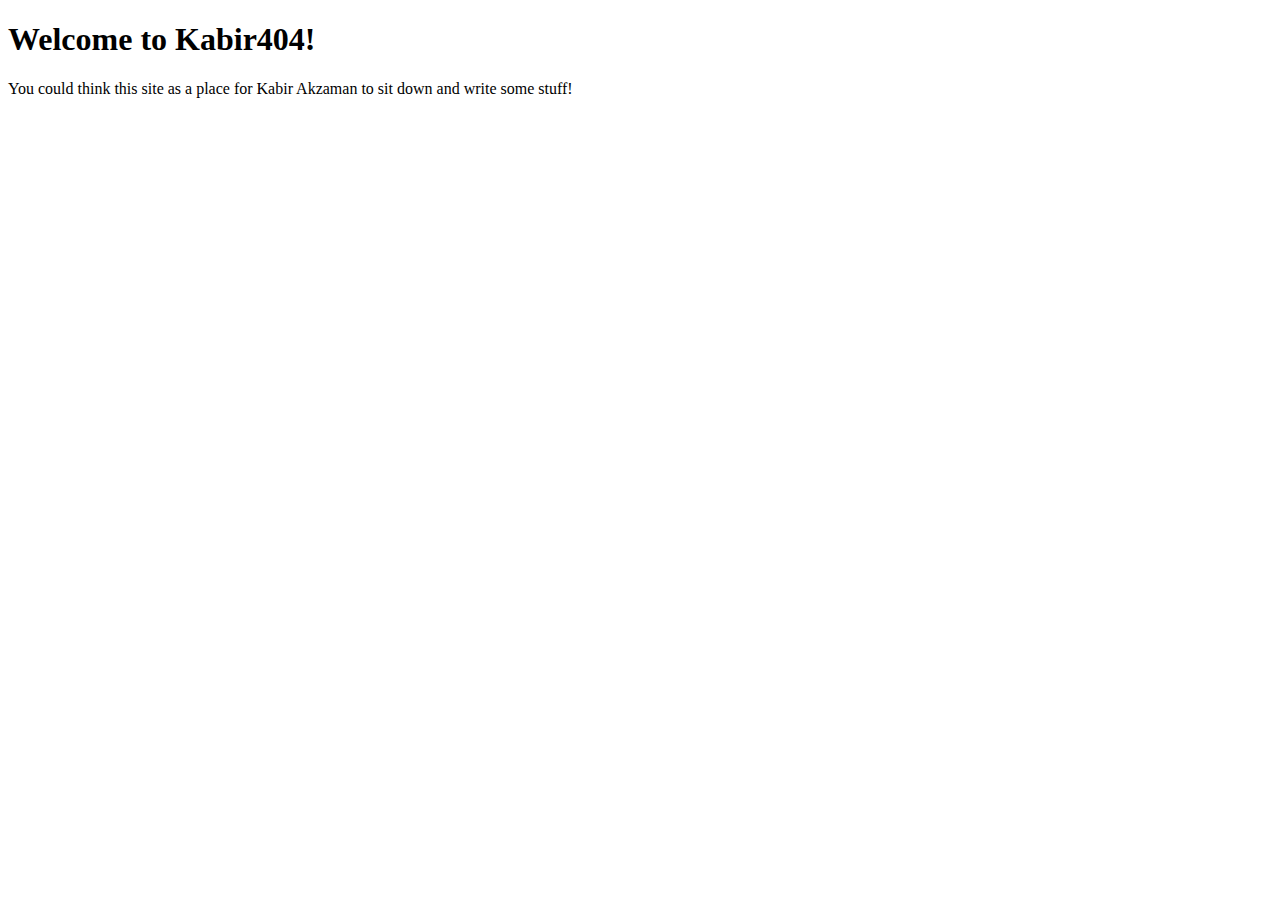
==== index.html @ bf35fd21 "Initial Commit | Sat Dec 11 17:01:36 +06 2021" ====
<!DOCTYPE html>
<html>
<head>
<title>Kabir's personal space!</title>
</head>
<body>

<h1>Welcome to Kabir404!</h1>
<p>You could think this site as a place for Kabir Akzaman to sit down and write some stuff!</p>

</body>
</html>
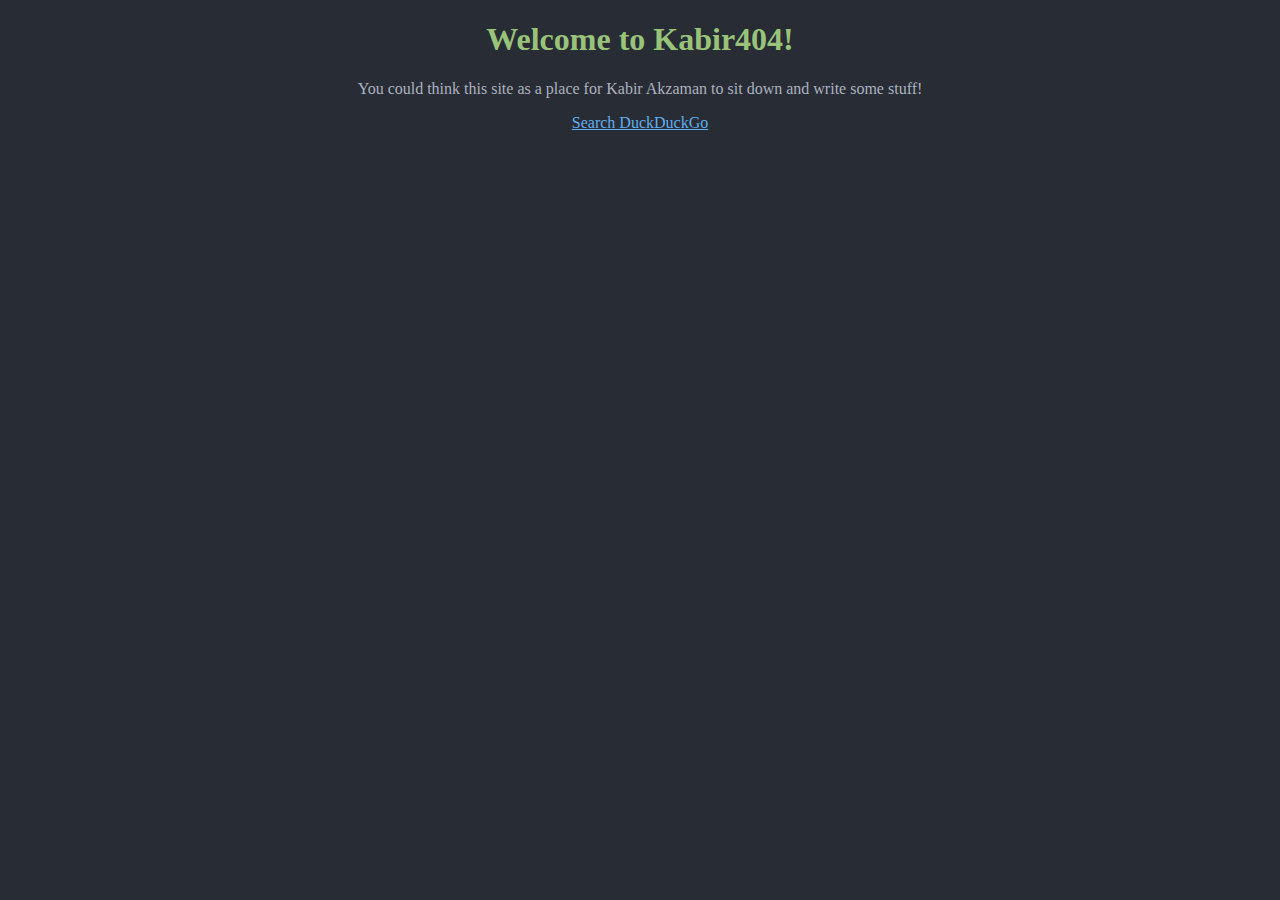
==== commit b6e5d350: "Adding CSS With Fonts and Colors | Sat Dec 11 17:32:15 +06 2021" ====
--- a/index.html
+++ b/index.html
@@ -1,12 +1,13 @@
  <!DOCTYPE html>
 <html>
 <head>
-<title>Kabir's personal space!</title>
+    <title>Kabir's personal space!</title>
+    <link type="text/css" rel="stylesheet" href="styles.css">
 </head>
 <body>
 
 <h1>Welcome to Kabir404!</h1>
 <p>You could think this site as a place for Kabir Akzaman to sit down and write some stuff!</p>
-
+<a href='https://duckduckgo.com'>Search DuckDuckGo</a>
 </body>
 </html> 
--- a/styles.css
+++ b/styles.css
@@ -0,0 +1,13 @@
+@import url('https://fonts.googleapis.com/css?family=Fira-Sans');
+body {
+    background-color: #282c34;
+    color: #abb2bf;
+    font-family: "Fira Sans";
+    text-align: center
+}
+h1 {
+    color: #98c379
+}
+a {
+    color: #61afef
+}
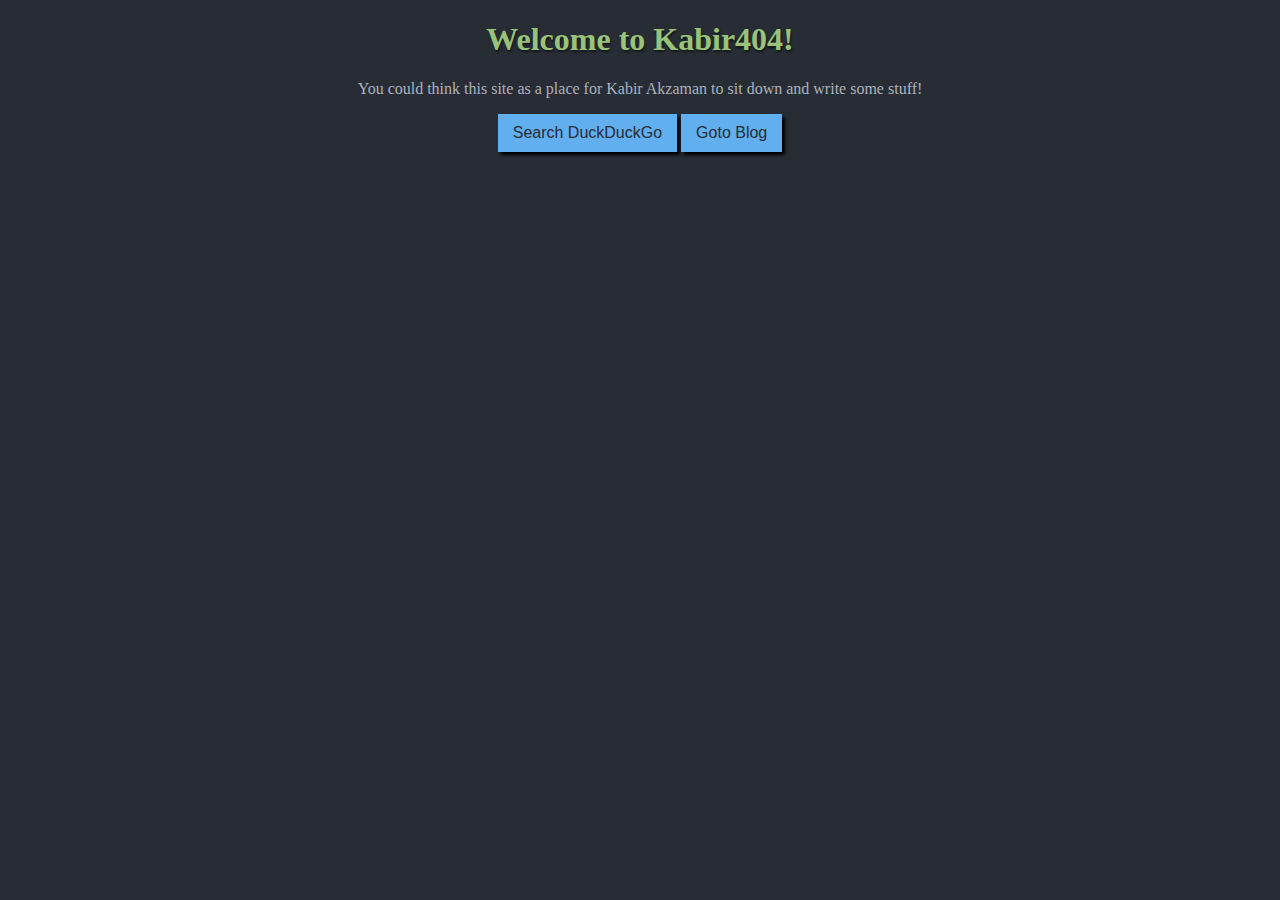
==== commit a95aebd3: "Add MD-Reader by ajmcmiddlin and add JS Functions | Tue Apr 12 05:24:33 PM +06 2022" ====
--- a/index.html
+++ b/index.html
@@ -1,13 +1,14 @@
- <!DOCTYPE html>
-<html>
-<head>
-    <title>Kabir's personal space!</title>
-    <link type="text/css" rel="stylesheet" href="styles.css">
-</head>
-<body>
-
-<h1>Welcome to Kabir404!</h1>
-<p>You could think this site as a place for Kabir Akzaman to sit down and write some stuff!</p>
-<a href='https://duckduckgo.com'>Search DuckDuckGo</a>
-</body>
+<!DOCTYPE html>
+    <html>
+        <head>
+            <title>Kabir's personal space!</title>
+            <link type="text/css" rel="stylesheet" href="./css/styles.css">
+        </head>
+    <body>
+        <h1>Welcome to Kabir404!</h1>
+        <p>You could think this site as a place for Kabir Akzaman to sit down and write some stuff!</p>
+        <button onclick="location.href='http://www.duckduckgo.com'" type="button">Search DuckDuckGo</button>
+        <button onclick="location.href='blog.html'" type="button">Goto Blog</button>
+</div>
+    </body>
 </html> 
--- a/css/styles.css
+++ b/css/styles.css
@@ -0,0 +1,24 @@
+@import url('https://fonts.googleapis.com/css?family=Fira-Sans');
+body {
+    background-color: #282c34;
+    color: #abb2bf;
+    font-family: "Fira Sans";
+    text-align: center
+}
+h1 {
+    color: #98c379;
+    text-shadow: 1px 2px 2px#14161a;
+}
+a {
+    color: #61afef;
+}
+
+button {
+    background-color: #61afef; /* Green */
+    border: none; 
+    color: #282c34;
+    padding: 10px 15px;
+    text-align: center;
+    font-size: 16px;
+    box-shadow: 3px 3px 3px black;
+}
